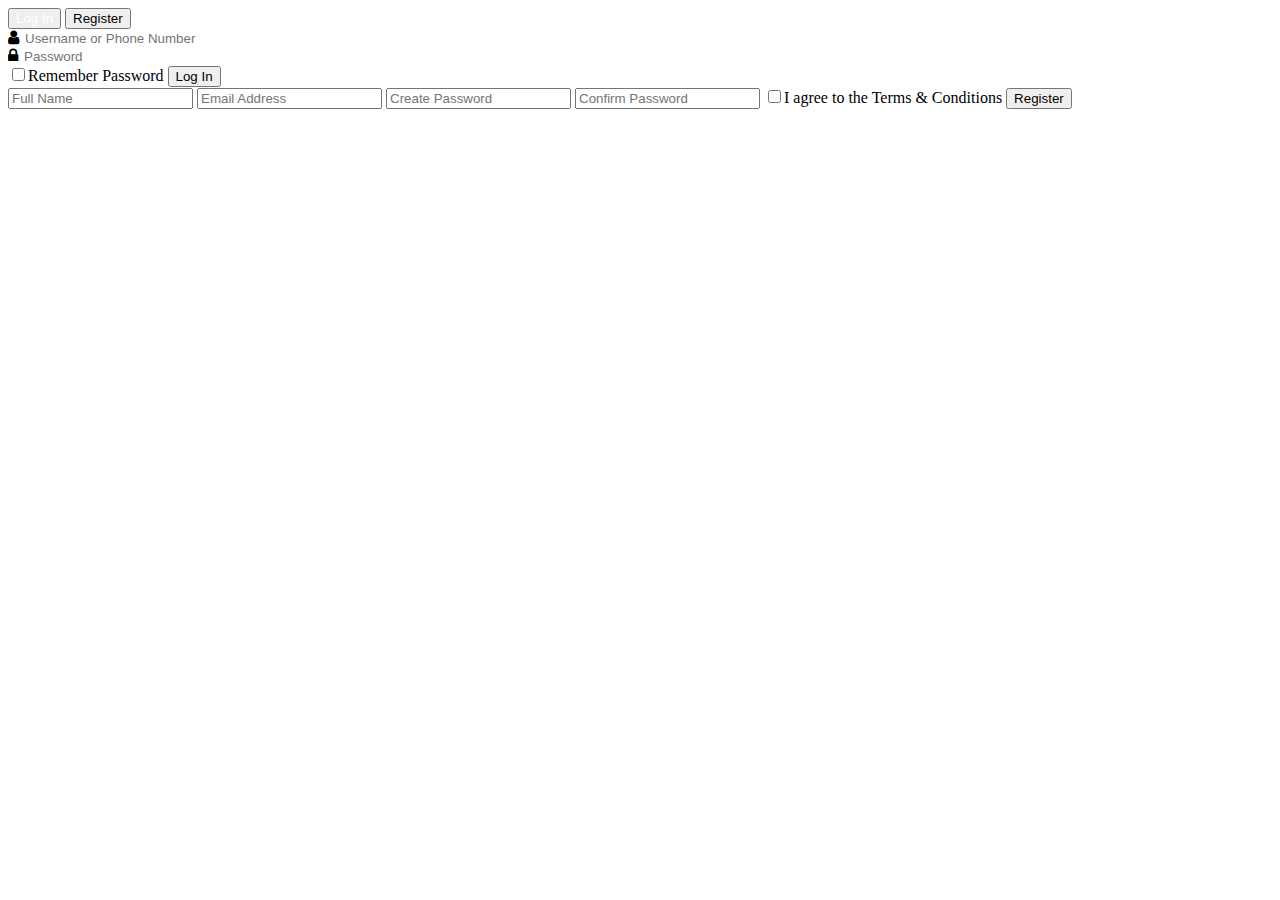
==== Login.html @ 88cc8bac "basic login page" ====
<!DOCTYPE html>
<html>
<head>
	<link rel="shortcut icon" type="png" href="images/icon/favicon.png">
	<title>Login SignUp</title>
	<link rel="stylesheet" type="text/css" href="loginStyle.css">
	<link rel="stylesheet" href="https://cdnjs.cloudflare.com/ajax/libs/font-awesome/4.7.0/css/font-awesome.min.css">
	<script src="https://ajax.googleapis.com/ajax/libs/jquery/3.4.1/jquery.min.js"></script>

  <!-- It will redirect to the Home Page after submitting the form -->
  <script>
  $(document).ready(function(){
    $("form").submit(function(){
      alert("Great Job !");
    });
  });
  </script>
</head>
<body>
		<div class="form-box">
			<div class="button-box">
				<div id="btn"></div>
				<button type="button" class="toggle-btn" id="log" onclick="login()" style="color: #fff;">Log In</button>
				<button ="button" class="toggle-btn" id="reg" onclick="register()">Register</button>
			</div>
			
			<!-- Login Form -->
			<form id="login" class="input-group" action="index.html">
				<div class="inp">
					<i class="fa fa-user icon"></i>
					<input type="text" id="email" class="input-field" placeholder="Username or Phone Number" style="width: 88%; border:none;" required="required">
				</div>
				<div class="inp">
					<i class="fa fa-lock icon"></i>
					<input type="password" id="password" class="input-field" placeholder="Password" style="width: 88%; border: none;" required="required">
				</div>
				<input type="checkbox" class="check-box">Remember Password
				<button type="submit" class="submit-btn">Log In</button>
			</form>

			
			<!-- Registration Form -->
			<form id="register" class="input-group">
				<input type="text" class="input-field" placeholder="Full Name" required="required">
				<input type="email" class="input-field" placeholder="Email Address" required="required">
				<input type="password" class="input-field" placeholder="Create Password" name="psame" required="required">
				<input type="password" class="input-field" placeholder="Confirm Password" name="psame" required="required">
				<input type="checkbox" class="check-box" id="chkAgree" onclick="goFurther()">I agree to the Terms & Conditions
				<button type="submit" id="btnSubmit" class="submit-btn reg-btn">Register</button>
			</form>
		</div>
		<script type="text/javascript" src="Login.js"></script>
</body>
</html>
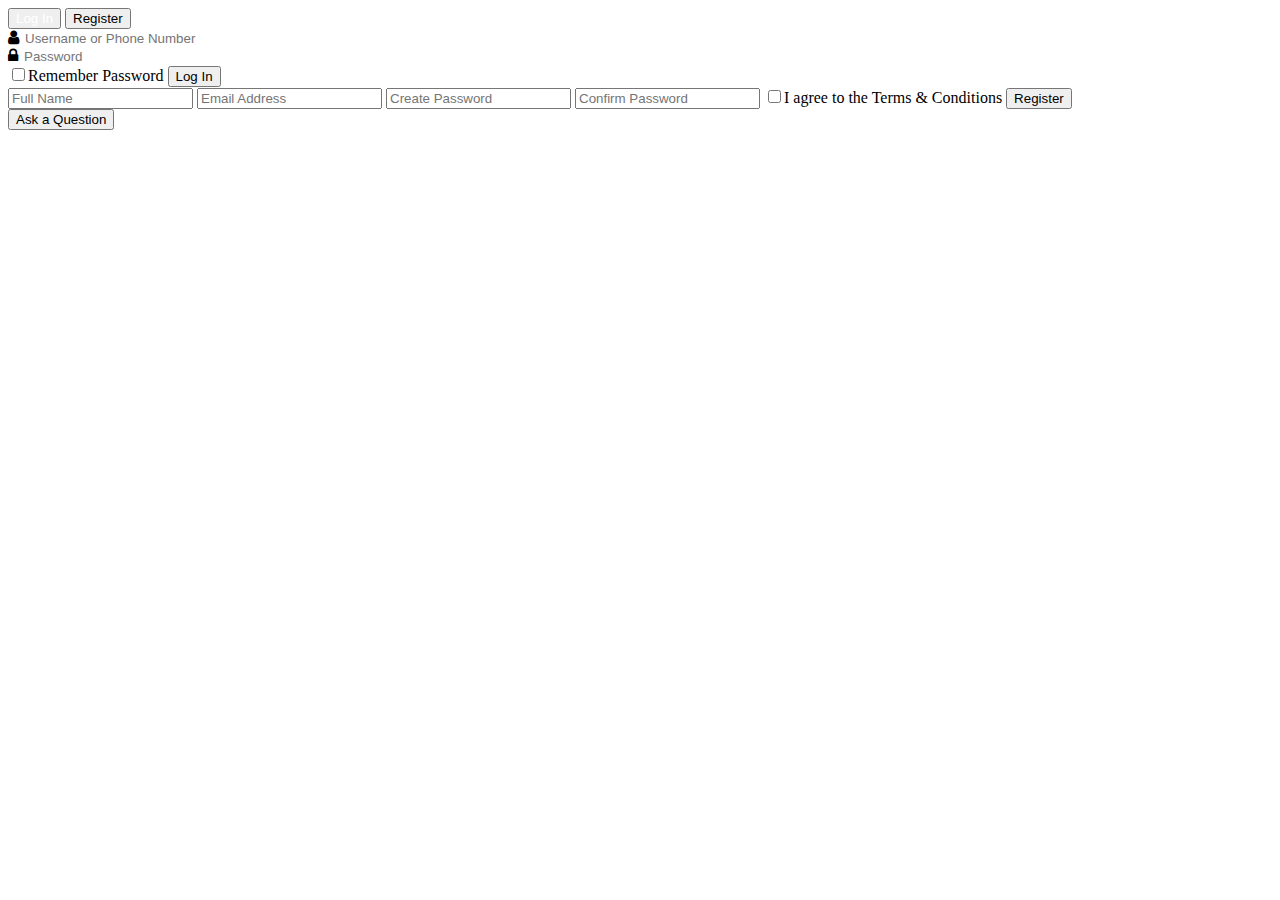
==== commit 26a14b72: "When a user has login or registered, they should now be redirected to the homepage" ====
--- a/Login.html
+++ b/Login.html
@@ -10,8 +10,11 @@
   <!-- It will redirect to the Home Page after submitting the form -->
   <script>
   $(document).ready(function(){
-    $("form").submit(function(){
-      alert("Great Job !");
+    $("form").submit(function(event){
+      event.preventDefault();
+      const username = $("#email").val();
+      localStorage.setItem("username", username);
+      window.location.href = "/index.html";
     });
   });
   </script>
@@ -50,5 +53,10 @@
 			</form>
 		</div>
 		<script type="text/javascript" src="Login.js"></script>
+
+        <button id="questionButton">Ask a Question</button>
+
+
+        
 </body>
 </html>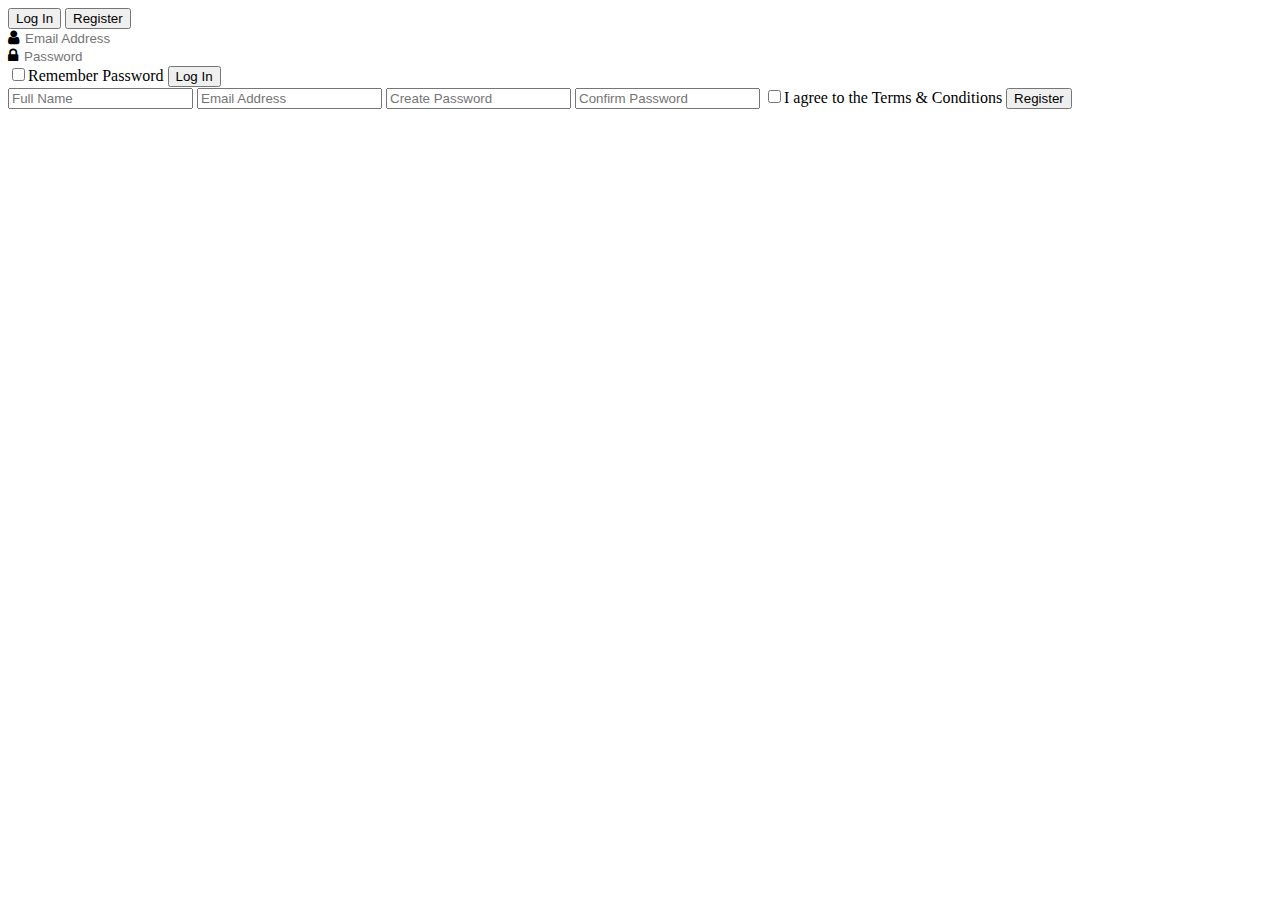
==== commit 6cd15b5b: "login text color change & background image upgrade" ====
--- a/Login.html
+++ b/Login.html
@@ -23,7 +23,7 @@
 		<div class="form-box">
 			<div class="button-box">
 				<div id="btn"></div>
-				<button type="button" class="toggle-btn" id="log" onclick="login()" style="color: #fff;">Log In</button>
+				<button type="button" class="toggle-btn" id="log" onclick="login()" style="color:  #020202;">Log In</button>
 				<button ="button" class="toggle-btn" id="reg" onclick="register()">Register</button>
 			</div>
 			
@@ -31,7 +31,7 @@
 			<form id="login" class="input-group" action="index.html">
 				<div class="inp">
 					<i class="fa fa-user icon"></i>
-					<input type="text" id="email" class="input-field" placeholder="Username or Phone Number" style="width: 88%; border:none;" required="required">
+					<input type="text" id="email" class="input-field" placeholder="Email Address" style="width: 88%; border:none;" required="required">
 				</div>
 				<div class="inp">
 					<i class="fa fa-lock icon"></i>
@@ -54,7 +54,6 @@
 		</div>
 		<script type="text/javascript" src="Login.js"></script>
 
-        <button id="questionButton">Ask a Question</button>
 
 
         
